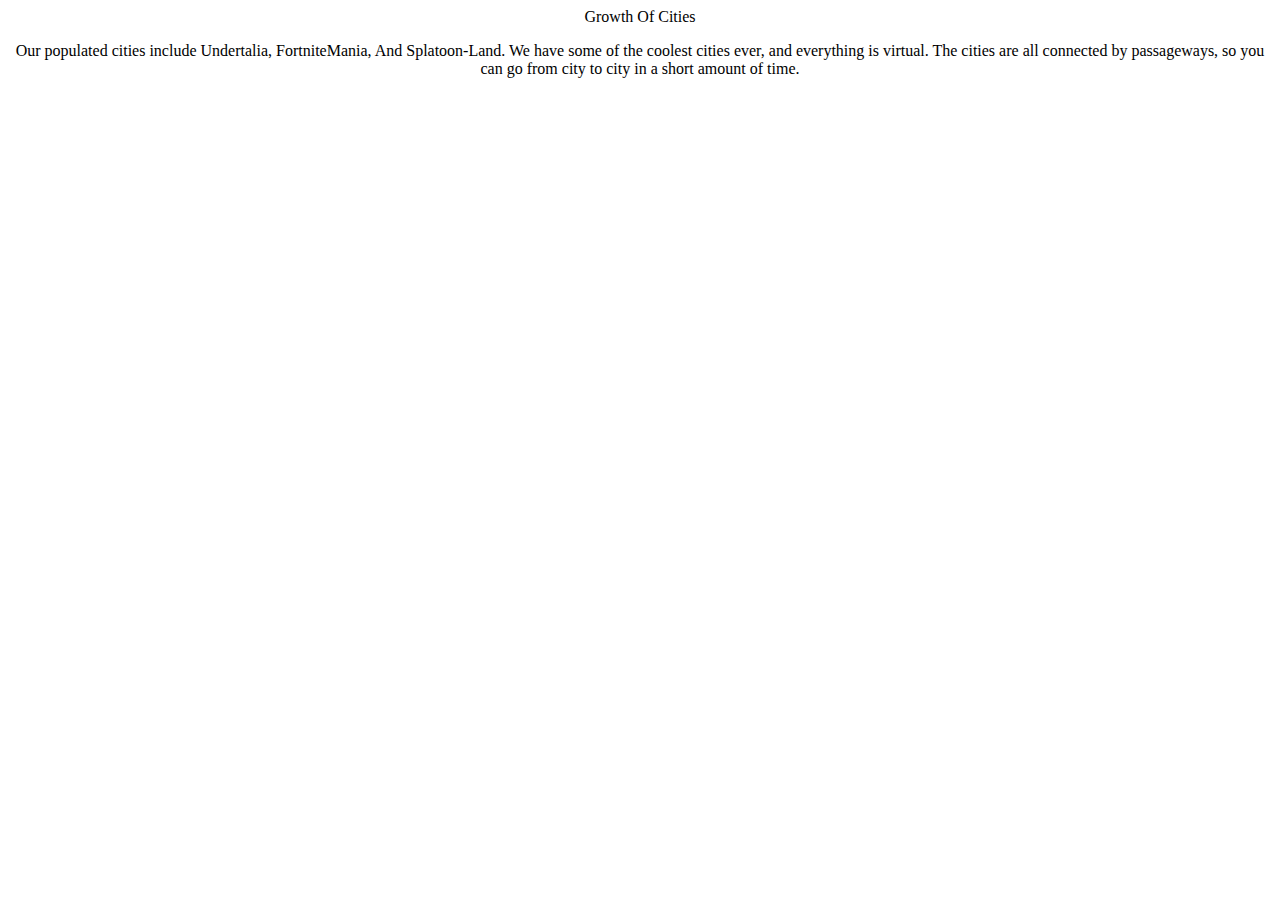
==== Growth Of Cities.html @ cd17c2f8 "Create Growth Of Cities.html" ====
<html>

<head>

<link rel="stylesheet" href="Growth Of Cities.css">


</head>

<center><p>Growth Of Cities</p><p>Our populated cities include Undertalia, FortniteMania, And Splatoon-Land. We have some of the coolest cities ever, and everything is virtual. The cities are all connected by passageways, so you can go from city to city in a short amount of time.
</p></center>






</html>
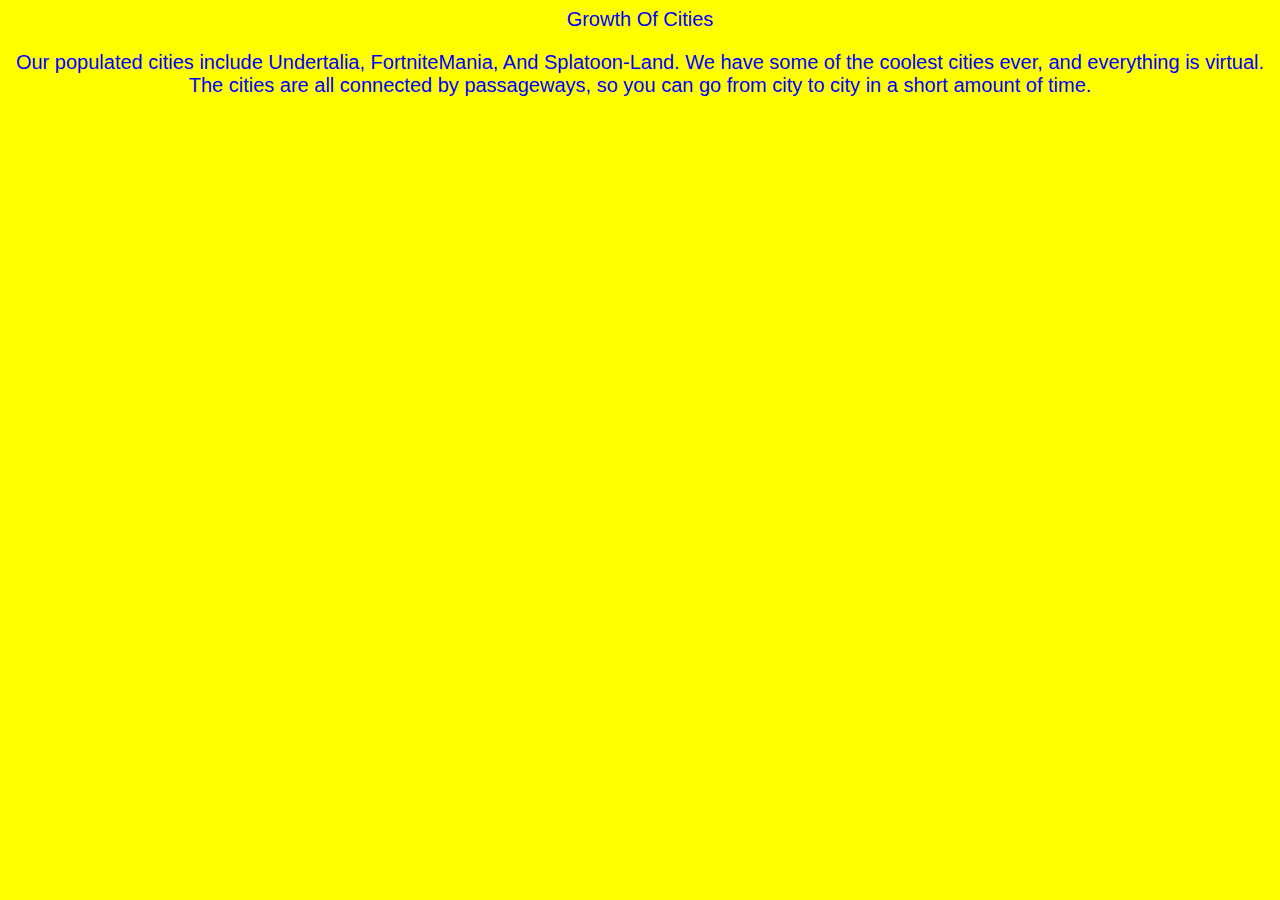
==== commit 1210936d: "Add files via upload" ====
--- a/Growth Of Cities.html
+++ b/Growth Of Cities.html
@@ -1,18 +1,20 @@
-<html>
-
-<head>
-
-<link rel="stylesheet" href="Growth Of Cities.css">
-
-
-</head>
-
-<center><p>Growth Of Cities</p><p>Our populated cities include Undertalia, FortniteMania, And Splatoon-Land. We have some of the coolest cities ever, and everything is virtual. The cities are all connected by passageways, so you can go from city to city in a short amount of time.
-</p></center>
-
-
-
-
-
-
-</html>
+<html>
+
+<head>
+
+<link rel="stylesheet" href="Growth Of Cities.css">
+
+
+</head>
+<body>
+<center><p>Growth Of Cities</p> <p>
+Our populated cities include Undertalia, FortniteMania, And Splatoon-Land. We have some of the coolest cities ever, and everything is virtual. The cities are all connected by passageways, so you can go from city to city in a short amount of time.
+ </p>
+
+
+</body>
+
+
+
+
+</html>--- a/Growth Of Cities.css
+++ b/Growth Of Cities.css
@@ -0,0 +1,11 @@
+body{
+	
+background-color: yellow;	
+	
+}	
+p{
+	
+font-family: Arial, Arial, sans-serif;	
+font-size: 20px;
+color: blue	;	
+}	